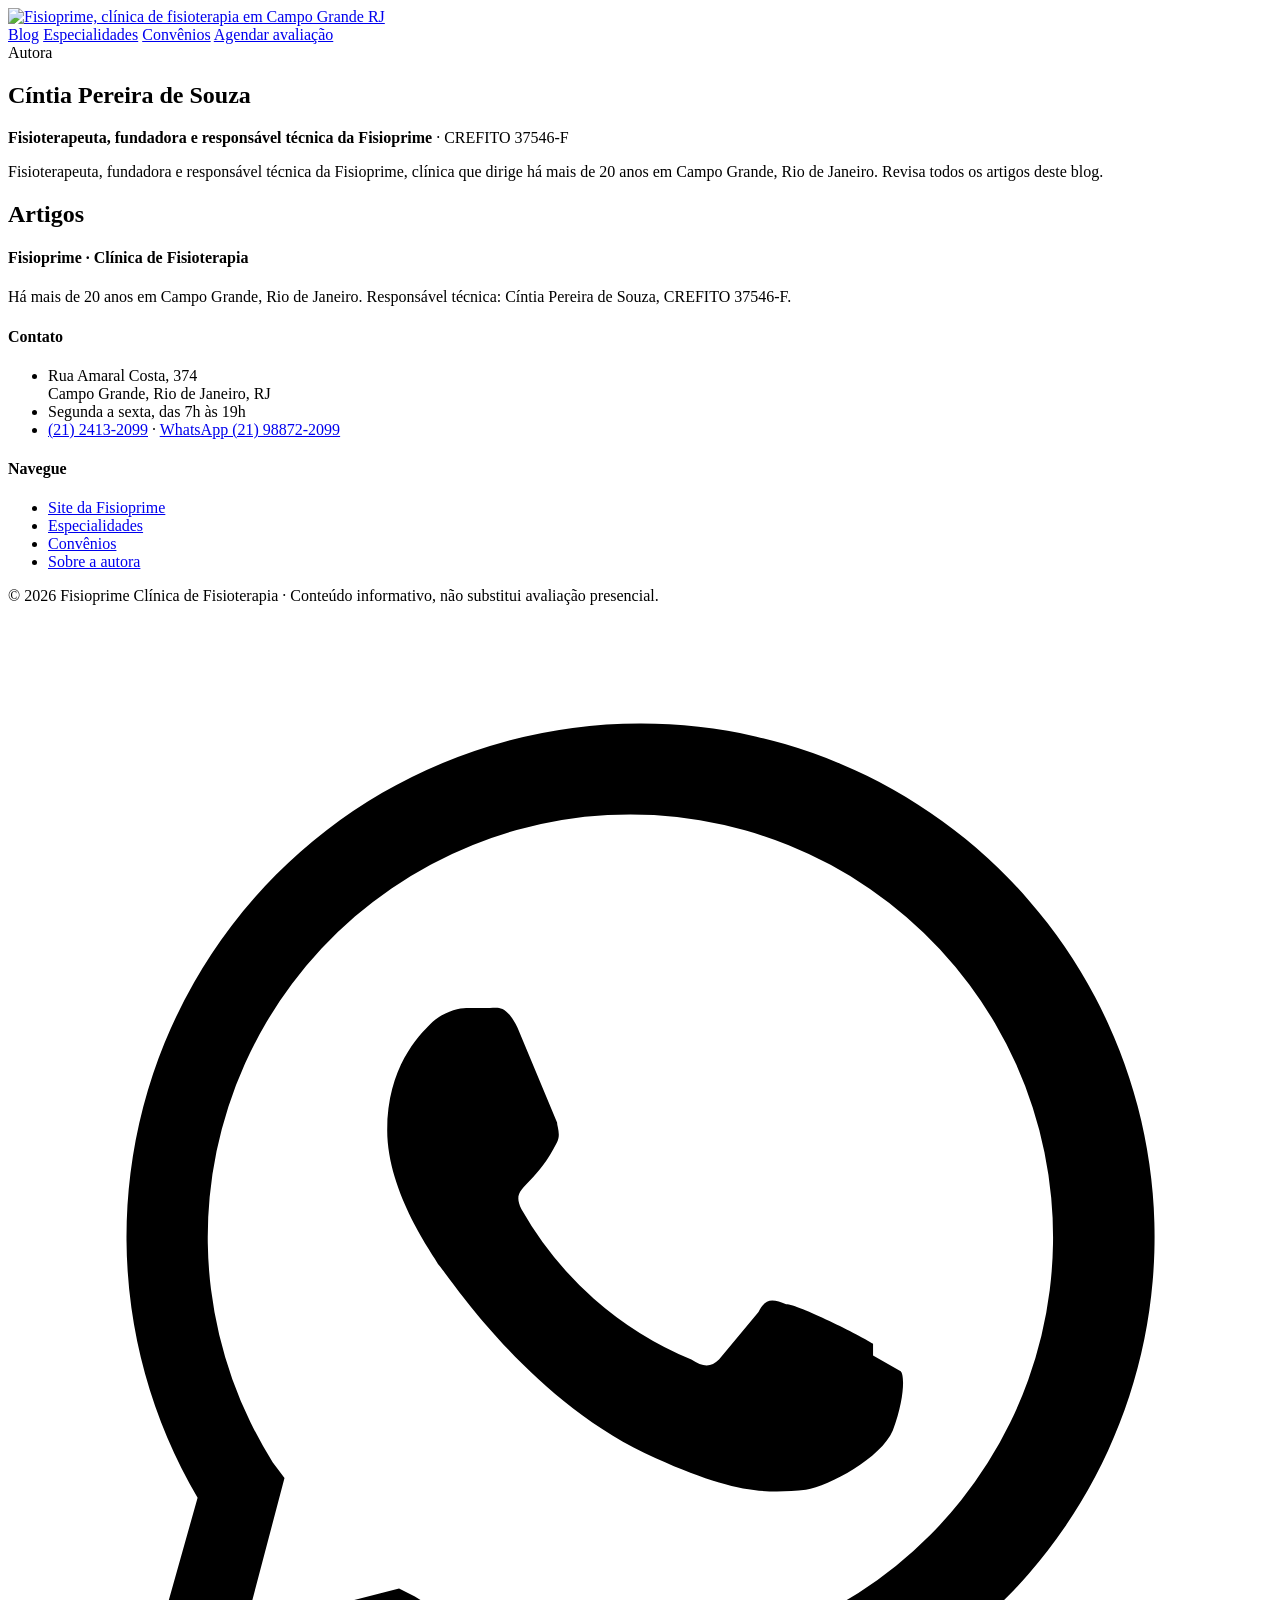
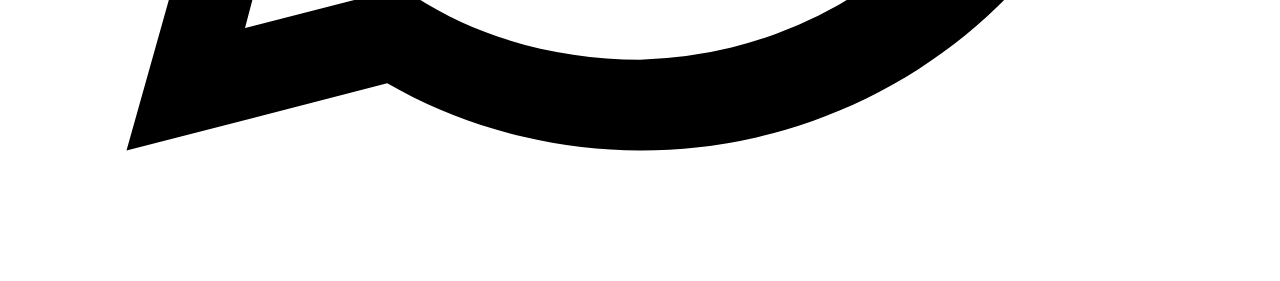
==== autores/cintia-pereira-de-souza/index.html @ 732b1710 "Estrutura inicial do Blog da Fisioprime Co-Authored-By: Claude Opus 5.5 <noreply@anthropic.com>" ====
<!doctype html>
<html lang="pt-BR">
<head>
<meta charset="utf-8">
<meta name="viewport" content="width=device-width, initial-scale=1">
<title>Cíntia Pereira de Souza, fisioterapeuta (CREFITO 37546-F) | Fisioprime</title>
<meta name="description" content="Fisioterapeuta, fundadora e responsável técnica da Fisioprime, clínica que dirige há mais de 20 anos em Campo Grande, Rio de Janeiro. Revisa todos os artigos deste blog.">
<meta name="robots" content="index, follow, max-image-preview:large">
<link rel="canonical" href="https://fisioprime.com.br/blog/autores/cintia-pereira-de-souza/">
<meta property="og:locale" content="pt_BR">
<meta property="og:type" content="profile">
<meta property="og:title" content="Cíntia Pereira de Souza, fisioterapeuta (CREFITO 37546-F) | Fisioprime">
<meta property="og:description" content="Fisioterapeuta, fundadora e responsável técnica da Fisioprime, clínica que dirige há mais de 20 anos em Campo Grande, Rio de Janeiro. Revisa todos os artigos deste blog.">
<meta property="og:url" content="https://fisioprime.com.br/blog/autores/cintia-pereira-de-souza/">
<meta property="og:site_name" content="Blog da Fisioprime">
<meta property="og:image" content="https://fisioprime.com.br/blog/assets/logo.png">
<meta name="twitter:card" content="summary_large_image">
<link rel="alternate" type="application/rss+xml" title="Blog da Fisioprime" href="https://fisioprime.com.br/blog/feed.xml">
<link rel="icon" href="/blog/assets/logo.png">
<link rel="preconnect" href="https://fonts.googleapis.com">
<link rel="preconnect" href="https://fonts.gstatic.com" crossorigin>
<link href="https://fonts.googleapis.com/css2?family=Poppins:wght@300;400;500;600&display=swap" rel="stylesheet">
<link rel="stylesheet" href="/blog/assets/blog.css">
<script type="application/ld+json">{"@type": "Person", "@id": "https://fisioprime.com.br/blog/autores/cintia-pereira-de-souza/#pessoa", "name": "Cíntia Pereira de Souza", "jobTitle": "Fisioterapeuta, fundadora e responsável técnica da Fisioprime", "identifier": "CREFITO 37546-F", "url": "https://fisioprime.com.br/blog/autores/cintia-pereira-de-souza/", "worksFor": {"@id": "https://fisioprime.com.br/#clinica"}, "hasCredential": {"@type": "EducationalOccupationalCredential", "credentialCategory": "Registro profissional", "name": "CREFITO 37546-F"}, "@context": "https://schema.org"}</script>
</head>
<body>
<header class="hdr"><div class="wrap">
  <a href="https://fisioprime.com.br/" class="logo"><img src="/blog/assets/logo.png" alt="Fisioprime, clínica de fisioterapia em Campo Grande RJ" width="107" height="44"></a>
  <nav>
    <a href="/blog/" class="so-desk">Blog</a>
    <a href="https://fisioprime.com.br/especialidades/" class="so-desk">Especialidades</a>
    <a href="https://fisioprime.com.br/convenios/" class="so-desk">Convênios</a>
    <a href="https://wa.me/5521988722099?text=Ol%C3%A1%21%20Vim%20pelo%20blog%20da%20Fisioprime%20e%20gostaria%20de%20agendar%20minha%20avalia%C3%A7%C3%A3o." class="btn btn-p" target="_blank" rel="noopener">Agendar avaliação</a>
  </nav>
</div></header>
<main>
<div class="wrap"><section class="autora"><div style="flex:1;min-width:260px">
<span class="eyebrow">Autora</span><h1>Cíntia Pereira de Souza</h1><p><b>Fisioterapeuta, fundadora e responsável técnica da Fisioprime</b> · CREFITO 37546-F</p>
<p>Fisioterapeuta, fundadora e responsável técnica da Fisioprime, clínica que dirige há mais de 20 anos em Campo Grande, Rio de Janeiro. Revisa todos os artigos deste blog.</p></div></section><h2>Artigos</h2><div class="grid"></div></div>
</main>
<footer class="ftr"><div class="wrap">
  <div class="cols">
    <div><h4>Fisioprime · Clínica de Fisioterapia</h4><p>Há mais de 20 anos em Campo Grande, Rio de Janeiro. Responsável técnica: Cíntia Pereira de Souza, CREFITO 37546-F.</p></div>
    <div><h4>Contato</h4><ul>
      <li>Rua Amaral Costa, 374<br>Campo Grande, Rio de Janeiro, RJ</li>
      <li>Segunda a sexta, das 7h às 19h</li>
      <li><a href="tel:+552124132099">(21) 2413-2099</a> · <a href="https://wa.me/5521988722099?text=Ol%C3%A1%21%20Vim%20pelo%20blog%20da%20Fisioprime%20e%20gostaria%20de%20agendar%20minha%20avalia%C3%A7%C3%A3o." target="_blank" rel="noopener">WhatsApp (21) 98872-2099</a></li>
    </ul></div>
    <div><h4>Navegue</h4><ul>
      <li><a href="https://fisioprime.com.br/">Site da Fisioprime</a></li>
      <li><a href="https://fisioprime.com.br/especialidades/">Especialidades</a></li>
      <li><a href="https://fisioprime.com.br/convenios/">Convênios</a></li>
      <li><a href="/blog/autores/cintia-pereira-de-souza/">Sobre a autora</a></li>
    </ul></div>
  </div>
  <div class="btm">© 2026 Fisioprime Clínica de Fisioterapia · Conteúdo informativo, não substitui avaliação presencial.</div>
</div></footer>
<a class="zap" href="https://wa.me/5521988722099?text=Ol%C3%A1%21%20Vim%20pelo%20blog%20da%20Fisioprime%20e%20gostaria%20de%20agendar%20minha%20avalia%C3%A7%C3%A3o." target="_blank" rel="noopener" aria-label="Falar com a Fisioprime no WhatsApp"><svg viewBox="0 0 32 32" aria-hidden="true"><path d="M16 3a13 13 0 0 0-11.2 19.6L3 29l6.6-1.7A13 13 0 1 0 16 3zm0 23.7c-2 0-4-.5-5.7-1.6l-.4-.2-3.9 1 1-3.8-.3-.4A10.7 10.7 0 1 1 16 26.7zm5.9-8c-.3-.2-1.9-1-2.2-1-.3-.1-.5-.2-.7.2l-1 1.2c-.2.2-.4.2-.7 0a8.8 8.8 0 0 1-4.3-3.8c-.3-.6.3-.5.9-1.7.1-.2 0-.4 0-.5l-1-2.4c-.3-.6-.5-.5-.7-.5h-.6c-.2 0-.6.1-.9.4-.3.3-1.1 1.1-1.1 2.7s1.2 3.2 1.3 3.4c.2.2 2.3 3.5 5.5 4.9 2 .9 2.8.9 3.8.8.6-.1 1.9-.8 2.2-1.5.3-.8.3-1.4.2-1.5l-.7-.4z"/></svg></a>
</body>
</html>
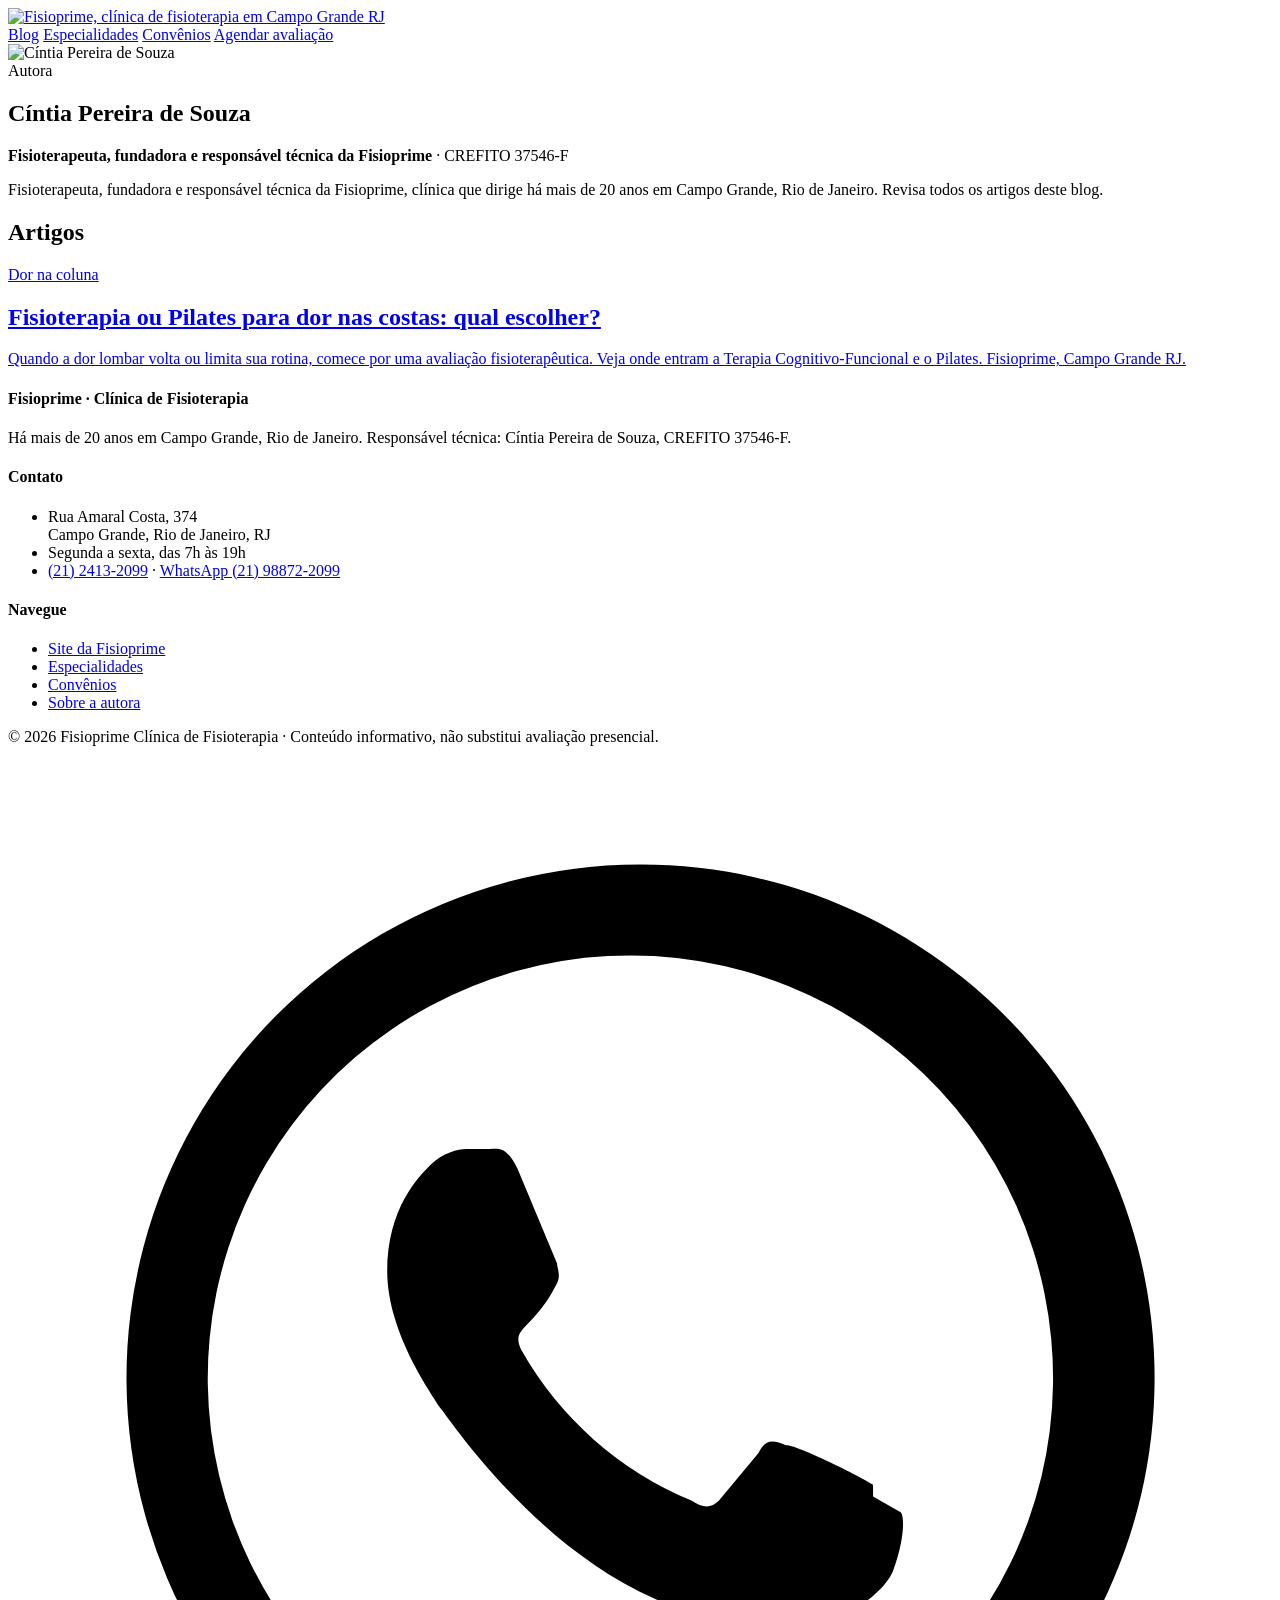
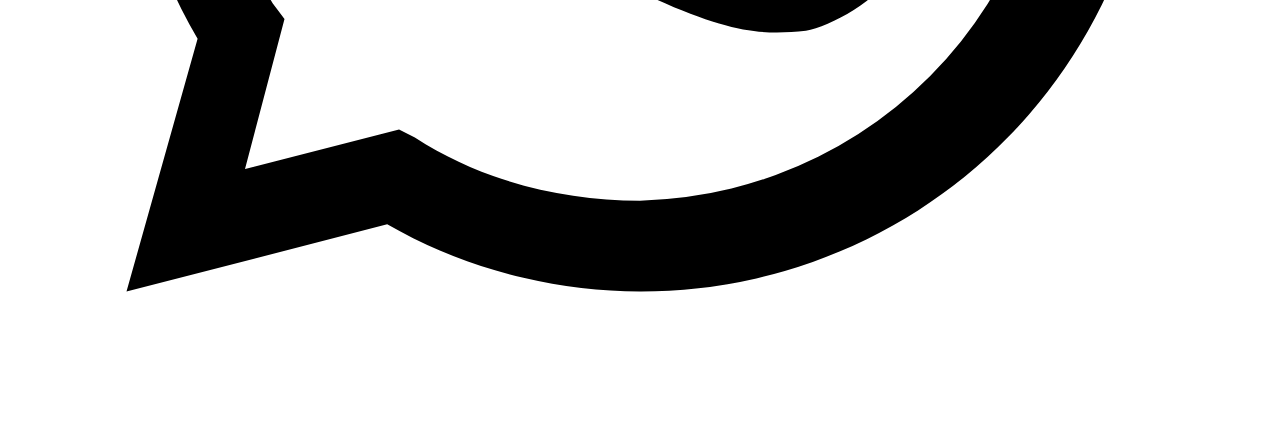
==== commit 376e377a: "Primeiro artigo: Fisioterapia ou Pilates para dor nas costas (texto da Cíntia), foto da autora Co-Au" ====
--- a/autores/cintia-pereira-de-souza/index.html
+++ b/autores/cintia-pereira-de-souza/index.html
@@ -21,7 +21,7 @@
 <link rel="preconnect" href="https://fonts.gstatic.com" crossorigin>
 <link href="https://fonts.googleapis.com/css2?family=Poppins:wght@300;400;500;600&display=swap" rel="stylesheet">
 <link rel="stylesheet" href="/blog/assets/blog.css">
-<script type="application/ld+json">{"@type": "Person", "@id": "https://fisioprime.com.br/blog/autores/cintia-pereira-de-souza/#pessoa", "name": "Cíntia Pereira de Souza", "jobTitle": "Fisioterapeuta, fundadora e responsável técnica da Fisioprime", "identifier": "CREFITO 37546-F", "url": "https://fisioprime.com.br/blog/autores/cintia-pereira-de-souza/", "worksFor": {"@id": "https://fisioprime.com.br/#clinica"}, "hasCredential": {"@type": "EducationalOccupationalCredential", "credentialCategory": "Registro profissional", "name": "CREFITO 37546-F"}, "@context": "https://schema.org"}</script>
+<script type="application/ld+json">{"@type": "Person", "@id": "https://fisioprime.com.br/blog/autores/cintia-pereira-de-souza/#pessoa", "name": "Cíntia Pereira de Souza", "jobTitle": "Fisioterapeuta, fundadora e responsável técnica da Fisioprime", "identifier": "CREFITO 37546-F", "url": "https://fisioprime.com.br/blog/autores/cintia-pereira-de-souza/", "worksFor": {"@id": "https://fisioprime.com.br/#clinica"}, "hasCredential": {"@type": "EducationalOccupationalCredential", "credentialCategory": "Registro profissional", "name": "CREFITO 37546-F"}, "image": "https://fisioprime.com.br/blog/assets/img/cintia-pereira-de-souza.jpg", "@context": "https://schema.org"}</script>
 </head>
 <body>
 <header class="hdr"><div class="wrap">
@@ -34,9 +34,9 @@
   </nav>
 </div></header>
 <main>
-<div class="wrap"><section class="autora"><div style="flex:1;min-width:260px">
+<div class="wrap"><section class="autora"><img src="/blog/assets/img/cintia-pereira-de-souza.jpg" alt="Cíntia Pereira de Souza"><div style="flex:1;min-width:260px">
 <span class="eyebrow">Autora</span><h1>Cíntia Pereira de Souza</h1><p><b>Fisioterapeuta, fundadora e responsável técnica da Fisioprime</b> · CREFITO 37546-F</p>
-<p>Fisioterapeuta, fundadora e responsável técnica da Fisioprime, clínica que dirige há mais de 20 anos em Campo Grande, Rio de Janeiro. Revisa todos os artigos deste blog.</p></div></section><h2>Artigos</h2><div class="grid"></div></div>
+<p>Fisioterapeuta, fundadora e responsável técnica da Fisioprime, clínica que dirige há mais de 20 anos em Campo Grande, Rio de Janeiro. Revisa todos os artigos deste blog.</p></div></section><h2>Artigos</h2><div class="grid"><a class="card" href="/blog/fisioterapia-ou-pilates-para-dor-nas-costas/"><div><span class="eyebrow">Dor na coluna</span><h2>Fisioterapia ou Pilates para dor nas costas: qual escolher?</h2><p>Quando a dor lombar volta ou limita sua rotina, comece por uma avaliação fisioterapêutica. Veja onde entram a Terapia Cognitivo-Funcional e o Pilates. Fisioprime, Campo Grande RJ.</p></div></a></div></div>
 </main>
 <footer class="ftr"><div class="wrap">
   <div class="cols">
